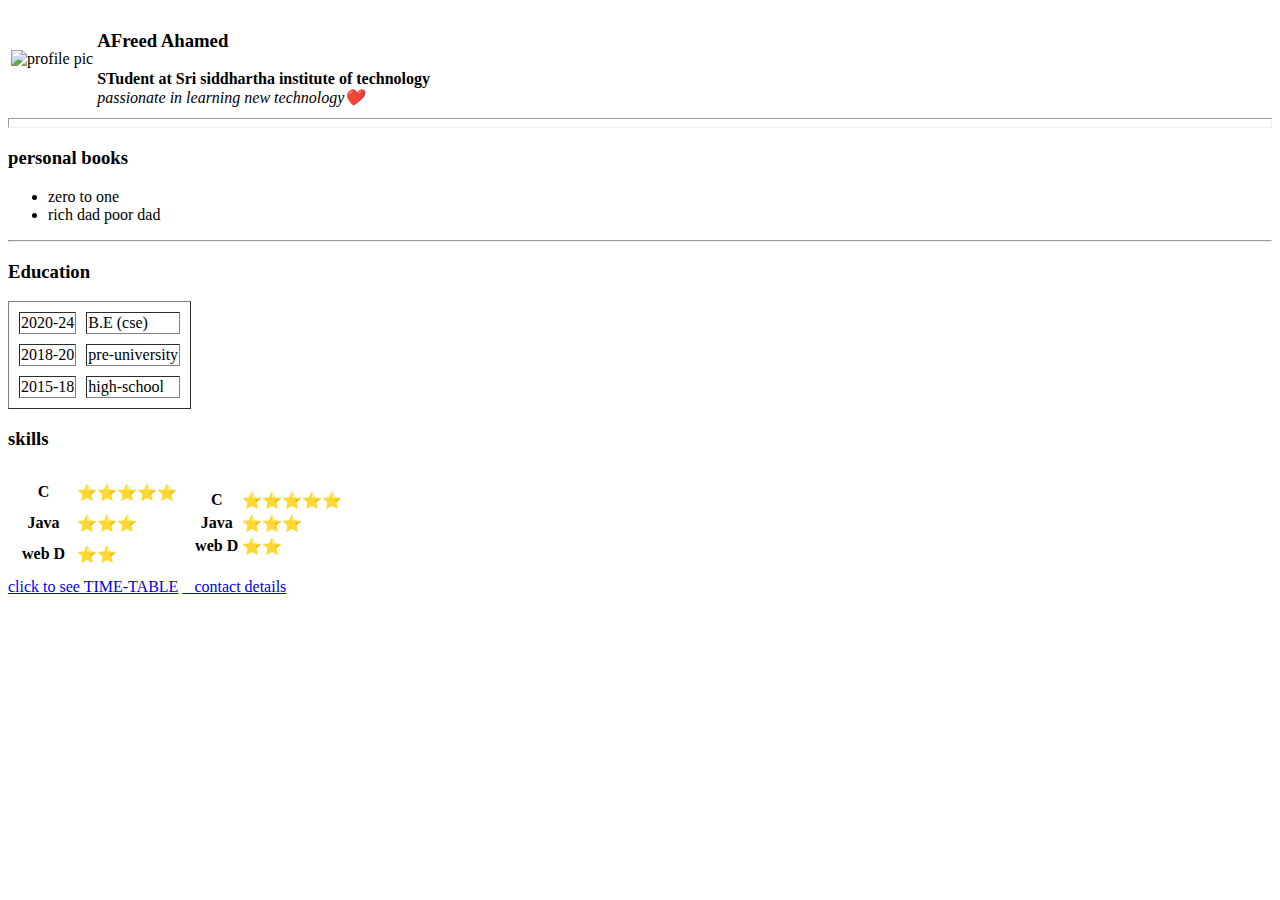
==== index.html @ c76c4d99 "Add files via upload" ====
<!DOCTYPE html>
<html lang="en">
<head>
    <meta charset="UTF-8">
    <meta http-equiv="X-UA-Compatible" content="IE=edge">
    <meta name="viewport" content="width=device-width, initial-scale=1.0">
    <title>Document</title>
  <link rel="stylesheet" href="style.css">
  <style>
    #t1{
        border: 1em;
    }
  </style>
</head>
<body>
   
  
    
    <table><tr>
        <td><img src="C:\Users\afree\OneDrive\Pictures\IMG20220815071402.jpg" alt="profile pic" width="200px" height="250px" ></td>
   <td> <h3>AFreed Ahamed</h3>
    <strong>STudent at Sri siddhartha institute of technology</strong><br>
   <em>passionate in learning new technology❤️</em></td></tr>
</table>
    <hr size="10" shade="noshade"> 


    <H3>personal books</H3>
    <ul><li>zero to one</li>
    <li>rich dad poor dad</li></ul>
    <hr>

    <h3>Education</h3>
    <table   cellspacing="10px" border="1">
        <tr>
            <td>2020-24</td>
            <td>B.E (cse)</td>
        </tr>
        <tr>
            <td>2018-20</td>
            <td>pre-university</td>
        </tr>
        <tr>
            <td>2015-18</td>
            <td>high-school</td>
        </tr>
    </table>
    
    <H3>skills</H3>
    
    
    <table >
        <tr>
            <td>
       <table cellspacing="10px">
        <tr>
           
               
                <th>C</th>
            <td>⭐⭐⭐⭐⭐</td>
            </tr>
        
        <tr>
            <th>Java</th>
            <td>⭐⭐⭐</td>
            
        </tr>
        <tr>
            <th>web D</th>
            <td>⭐⭐</td>
            

        </tr> </table></td>

        <td>
            <table cellspacig="10px">
             <tr>
                
                    
                     <th>C</th>
                 <td>⭐⭐⭐⭐⭐</td>
                 </tr>
             
             <tr>
                 <th>Java</th>
                 <td>⭐⭐⭐</td>
                 
             </tr>
             <tr>
                 <th>web D</th>
                 <td>⭐⭐</td>
                 
     
             </tr> </table></td>
     

        
    </table>
    
    <a href="C:\Users\afree\OneDrive\coders\html\TIME-TABLE.html"> click to see TIME-TABLE</a>
    <a href="contact.html">&nbsp; &nbsp;contact details </a>
</body>
</html>
---- style.css ----
#t1{
    border: 1cm;
    border-collapse: collapse;

}
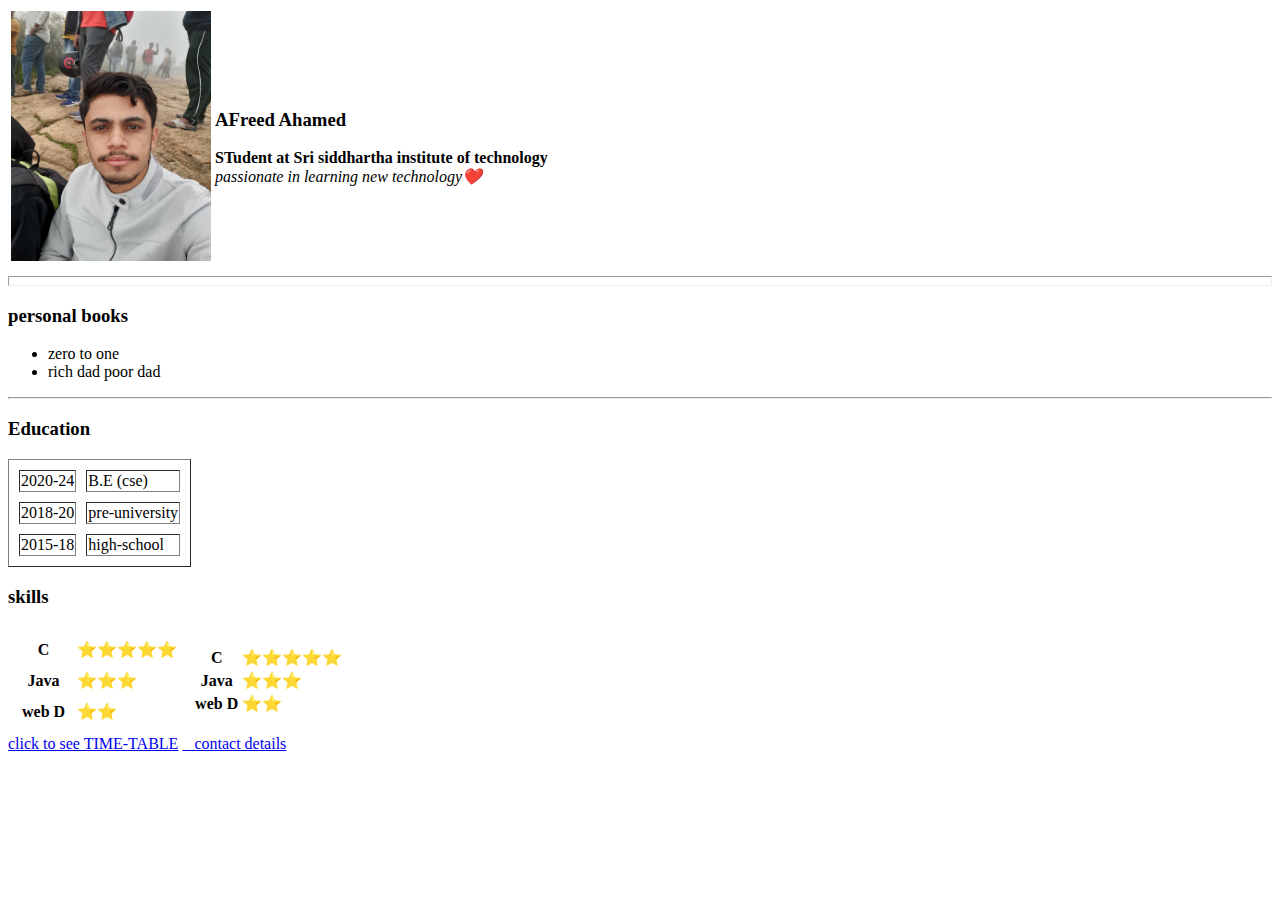
==== commit e617c677: "gave relative refrence to img" ====
--- a/index.html
+++ b/index.html
@@ -17,7 +17,7 @@
   
     
     <table><tr>
-        <td><img src="C:\Users\afree\OneDrive\Pictures\IMG20220815071402.jpg" alt="profile pic" width="200px" height="250px" ></td>
+        <td><img src="IMG20220815071402.jpg" alt="profile pic" width="200px" height="250px" ></td>
    <td> <h3>AFreed Ahamed</h3>
     <strong>STudent at Sri siddhartha institute of technology</strong><br>
    <em>passionate in learning new technology❤️</em></td></tr>
@@ -100,4 +100,4 @@
     <a href="C:\Users\afree\OneDrive\coders\html\TIME-TABLE.html"> click to see TIME-TABLE</a>
     <a href="contact.html">&nbsp; &nbsp;contact details </a>
 </body>
-</html>+</html>
